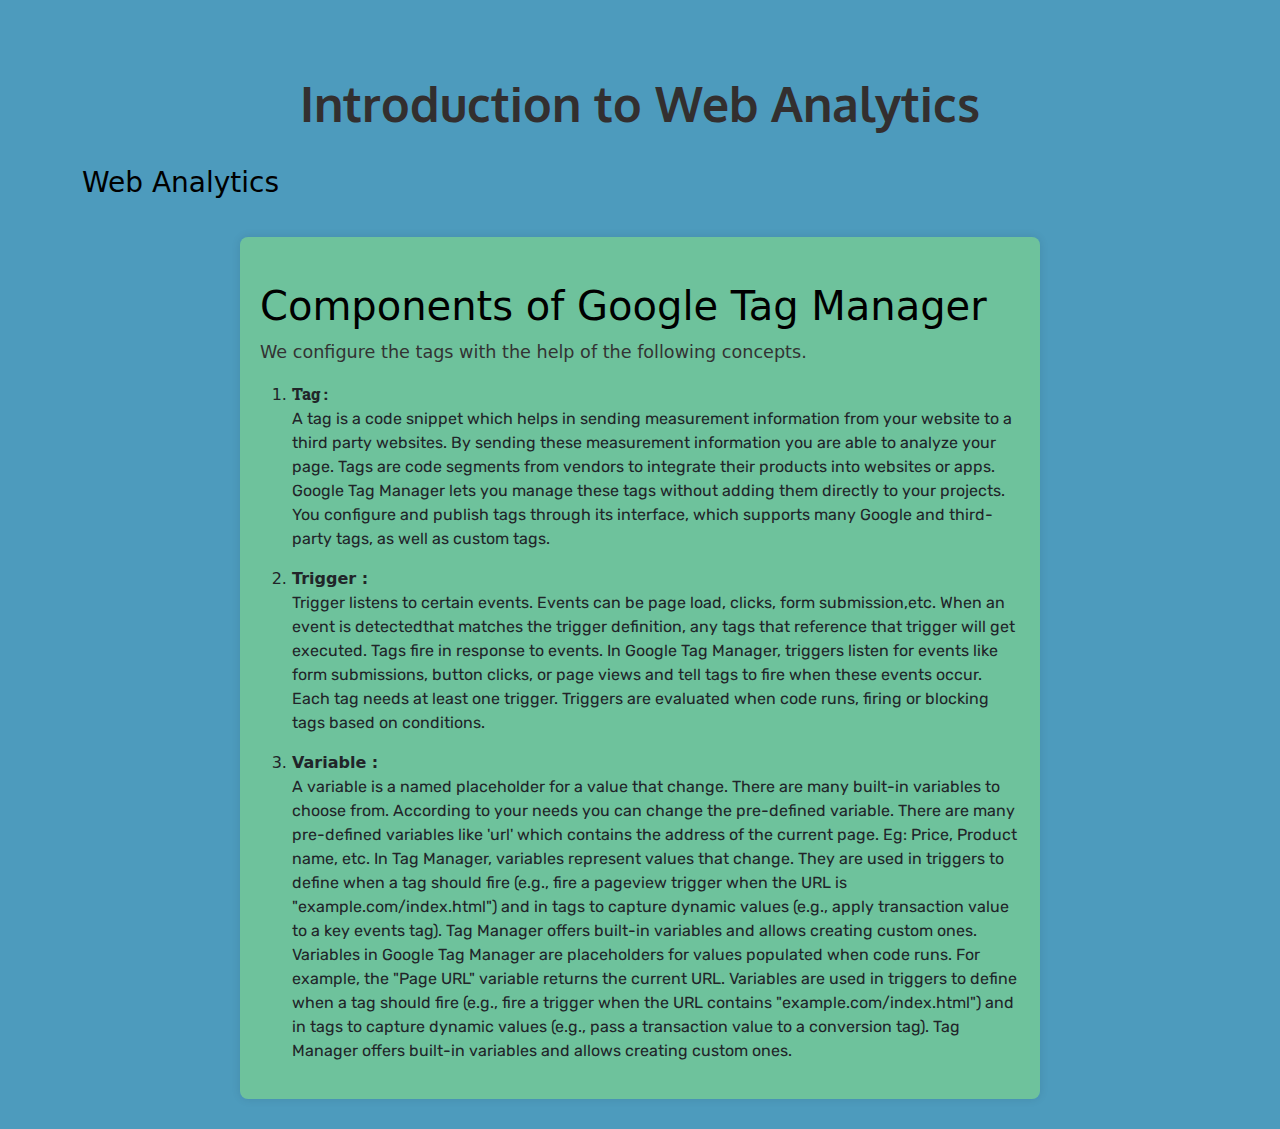
==== index.html @ 3fcca199 "changed into index.html" ====
<!DOCTYPE html>
<html lang="en">

<head>

    <!-- Google Tag Manager -->
    <script>(function (w, d, s, l, i) {
            w[l] = w[l] || []; w[l].push({
                'gtm.start':
                    new Date().getTime(), event: 'gtm.js'
            }); var f = d.getElementsByTagName(s)[0],
                j = d.createElement(s), dl = l != 'dataLayer' ? '&l=' + l : ''; j.async = true; j.src =
                    'https://www.googletagmanager.com/gtm.js?id=' + i + dl; f.parentNode.insertBefore(j, f);
        })(window, document, 'script', 'dataLayer', 'GTM-WF55B7TG');</script>
    <!-- End Google Tag Manager -->

    <meta charset="UTF-8">
    <meta name="viewport" content="width=device-width, initial-scale=1.0">
    <title>Blog Writing</title>

    <!-- Bootstrap CSS -->
    <link href="https://cdn.jsdelivr.net/npm/bootstrap@5.3.0/dist/css/bootstrap.min.css" rel="stylesheet">
    <link href="style.css" rel="stylesheet">

    <!--Google Fonts-->
    <link rel="preconnect" href="https://fonts.googleapis.com">
    <link rel="preconnect" href="https://fonts.gstatic.com" crossorigin>
    <link href="https://fonts.googleapis.com/css2?family=Rubik:ital,wght@0,300..900;1,300..900&display=swap"
        rel="stylesheet">

    <link rel="preconnect" href="https://fonts.googleapis.com">
    <link rel="preconnect" href="https://fonts.gstatic.com" crossorigin>
    <link
        href="https://fonts.googleapis.com/css2?family=Roboto+Slab:wght@100..900&family=Rubik:ital,wght@0,300..900;1,300..900&display=swap"
        rel="stylesheet">

        <link rel="preconnect" href="https://fonts.googleapis.com">
<link rel="preconnect" href="https://fonts.gstatic.com" crossorigin>
<link href="https://fonts.googleapis.com/css2?family=Oxygen:wght@300;400;700&display=swap" rel="stylesheet">
</head>
 
<body>

    <!-- Google Tag Manager (noscript) -->
    <noscript><iframe src="https://www.googletagmanager.com/ns.html?id=GTM-WF55B7TG" height="0" width="0"
            style="display:none;visibility:hidden"></iframe></noscript>
    <!-- End Google Tag Manager (noscript) -->

    <div class="container">
        <h1 class="main-heading">Introduction to Web Analytics</h1>
        <div class="row">
            <h3 class="sub-heading">Web Analytics</h3>
        </div>
    </div>

    <div class="container blog-container">
        <h1 class="sub-heading">Components of Google Tag Manager</h1>
        <p class="blog-content">
            We configure the tags with the help of the following concepts.
        </p>
        <ol>
            <li><b class="sub-head">Tag : </b></li>
            <p class="paragraph">A tag is a code snippet which helps in sending measurement information from your
                website to a third party
                websites. By sending these measurement information you are able to analyze your page. Tags are code
                segments from vendors to integrate their products into websites or apps. Google Tag Manager lets you
                manage these tags without adding them directly to your projects. You configure and publish tags through
                its interface, which supports many Google and third-party tags, as well as custom tags.</p>

            <li><b class="heading">Trigger : </b></li>
            <p class="paragraph">Trigger listens to certain events. Events can be page load, clicks, form
                submission,etc. When an event is
                detectedthat matches the trigger definition, any tags that reference that trigger will get executed.
                Tags fire in response to events. In Google Tag Manager, triggers listen for events like form
                submissions, button clicks, or page views and tell tags to fire when these events occur. Each tag needs
                at least one trigger. Triggers are evaluated when code runs, firing or blocking tags based on
                conditions.</p>

            <li><b class="heading">Variable : </b></li>
            <p class="paragraph">A variable is a named placeholder for a value that change. There are many built-in
                variables to choose
                from. According to your needs you can change the pre-defined variable. There are many pre-defined
                variables like 'url' which contains the address of the current page. Eg: Price, Product name, etc. In
                Tag Manager, variables represent values that change. They are used in triggers to define when a tag
                should fire (e.g., fire a pageview trigger when the URL is "example.com/index.html") and in tags to
                capture dynamic values (e.g., apply transaction value to a key events tag). Tag Manager offers built-in
                variables and allows creating custom ones. Variables in Google Tag Manager are placeholders for values
                populated when code runs. For example, the "Page URL" variable returns the current URL.

                Variables are used in triggers to define when a tag should fire (e.g., fire a trigger when the URL
                contains "example.com/index.html") and in tags to capture dynamic values (e.g., pass a transaction value
                to a conversion tag). Tag Manager offers built-in variables and allows creating custom ones.</p>

        </ol>

    </div>

    <!-- Bootstrap JS and dependencies -->
    <script src="https://cdn.jsdelivr.net/npm/@popperjs/core@2.11.7/dist/umd/popper.min.js"></script>
    <script src="https://cdn.jsdelivr.net/npm/bootstrap@5.3.0/dist/js/bootstrap.min.js"></script>
</body>

</html>
---- style.css ----
body {
    background-color: #4d9bbd; /* Light grey background */
}

.main-heading {
    text-align: center;
    color: #332f2f;
    margin-top: 75px;
    font-family: "Oxygen", sans-serif;
    font-weight: 700;
    font-style: bold;
    font-size: 48px;
}

.sub-heading {
    color: #000000;
    margin-top: 15px;
    padding-top: 10px;
}

.blog-container {
    max-width: 800px;
    margin: 30px auto;
    background-color: #82da889f; /* White background for blog content */
    padding: 20px;
    border-radius: 8px;
    box-shadow: 0 0 10px rgba(0, 0, 0, 0.1);
}

.blog-title {
    font-size: 2rem;
    font-weight: bold;
    margin-bottom: 20px;
}

.blog-content {
    font-size: 1.1rem;
    line-height: 1.6;
    color: #333;
}

.sub-head {
    font-family: "Roboto Slab", serif;
  font-optical-sizing: auto;
  font-weight: 800;
  font-style: bold;
}

.paragraph {
    font-family: "Rubik", sans-serif;
  font-optical-sizing: auto;
  font-weight: 400;
  font-style: normal;
}
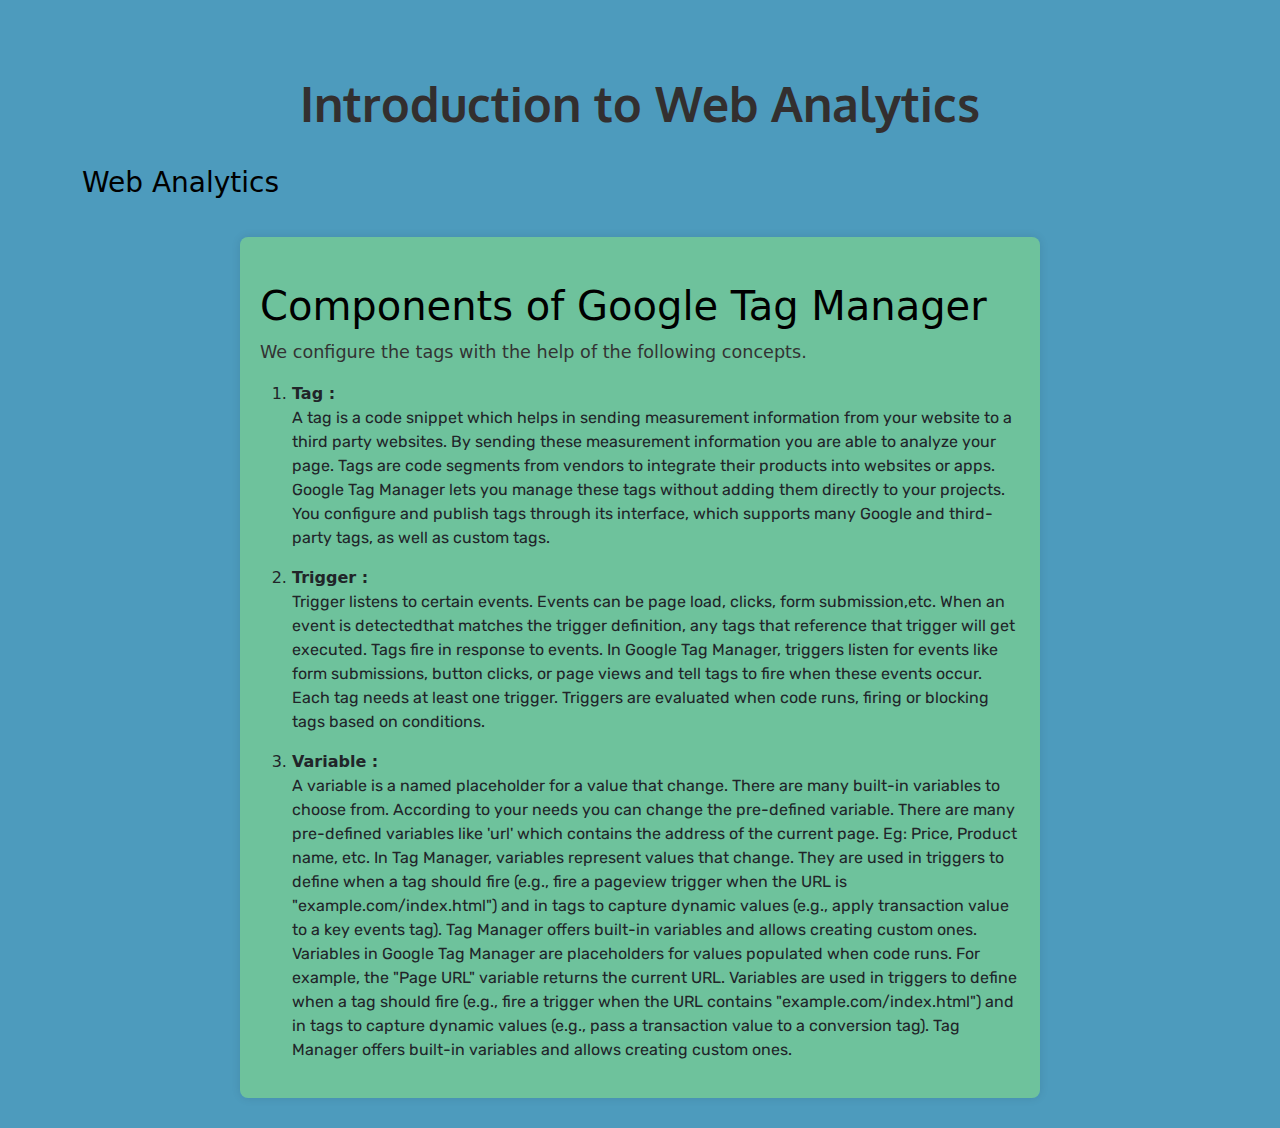
==== commit 3cc74a4a: "Update class of tag" ====
--- a/index.html
+++ b/index.html
@@ -13,6 +13,16 @@
                     'https://www.googletagmanager.com/gtm.js?id=' + i + dl; f.parentNode.insertBefore(j, f);
         })(window, document, 'script', 'dataLayer', 'GTM-WF55B7TG');</script>
     <!-- End Google Tag Manager -->
+
+    <!-- Google tag (gtag.js) -->
+<script async src="https://www.googletagmanager.com/gtag/js?id=G-JQQ9DX428M"></script>
+<script>
+  window.dataLayer = window.dataLayer || [];
+  function gtag(){dataLayer.push(arguments);}
+  gtag('js', new Date());
+
+  gtag('config', 'G-JQQ9DX428M');
+</script>
 
     <meta charset="UTF-8">
     <meta name="viewport" content="width=device-width, initial-scale=1.0">
@@ -40,11 +50,11 @@
 </head>
  
 <body>
-
-    <!-- Google Tag Manager (noscript) -->
-    <noscript><iframe src="https://www.googletagmanager.com/ns.html?id=GTM-WF55B7TG" height="0" width="0"
-            style="display:none;visibility:hidden"></iframe></noscript>
-    <!-- End Google Tag Manager (noscript) -->
+   
+<!-- Google Tag Manager (noscript) -->
+<noscript><iframe src="https://www.googletagmanager.com/ns.html?id=GTM-5RW4M85D"
+height="0" width="0" style="display:none;visibility:hidden"></iframe></noscript>
+<!-- End Google Tag Manager (noscript) -->
 
     <div class="container">
         <h1 class="main-heading">Introduction to Web Analytics</h1>
@@ -59,7 +69,7 @@
             We configure the tags with the help of the following concepts.
         </p>
         <ol>
-            <li><b class="sub-head">Tag : </b></li>
+            <li><b class="heading">Tag : </b></li>
             <p class="paragraph">A tag is a code snippet which helps in sending measurement information from your
                 website to a third party
                 websites. By sending these measurement information you are able to analyze your page. Tags are code
@@ -100,4 +110,4 @@
     <script src="https://cdn.jsdelivr.net/npm/bootstrap@5.3.0/dist/js/bootstrap.min.js"></script>
 </body>
 
-</html>+</html>
